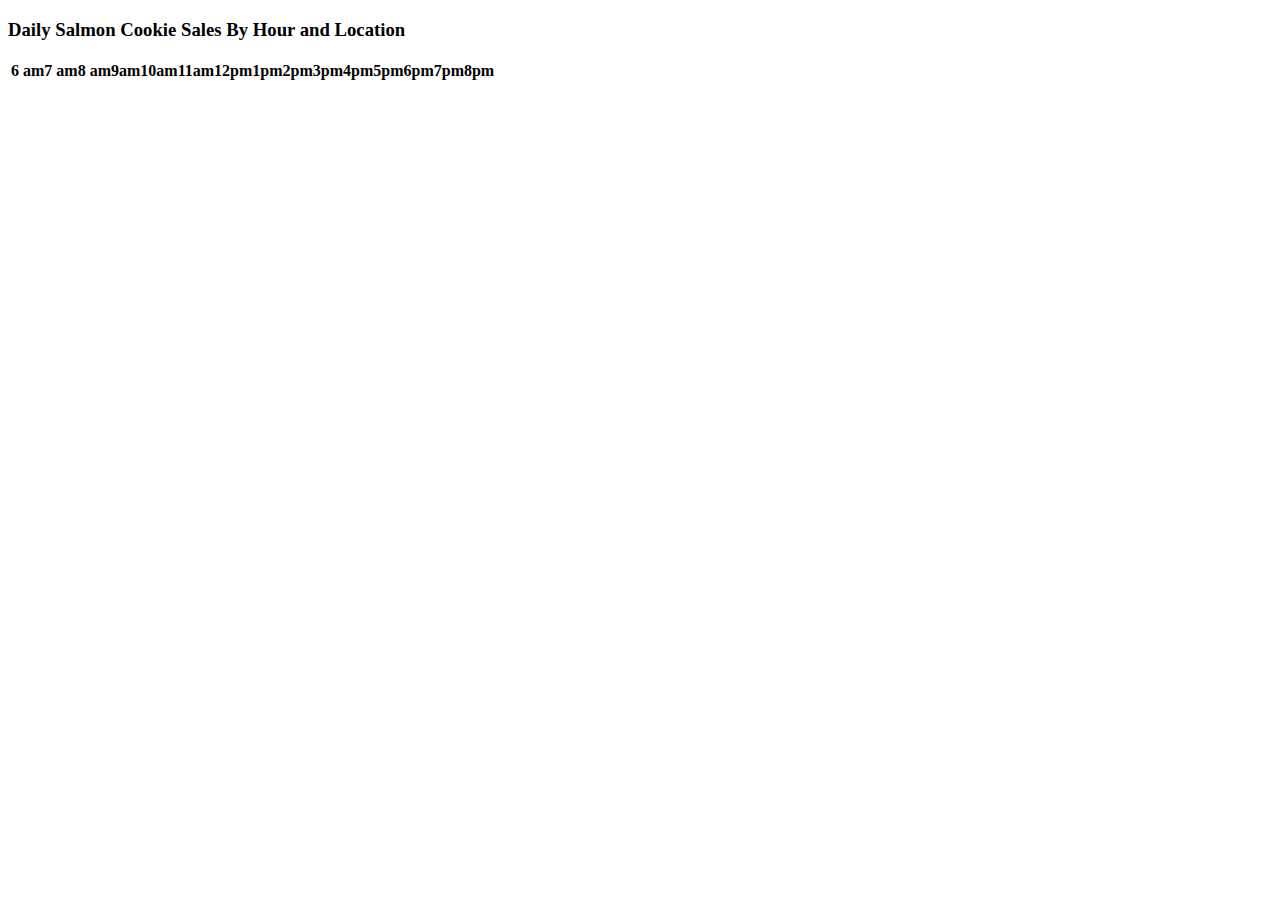
==== sales.html @ 8b211859 "created constructor fuctions. working on table." ====
<!DOCTYPE html>
<html>
<head>
  <meta charset="utf-8" />
  <title>Cookie Sales</title>
</head>
<body>
  <h3>Daily Salmon Cookie Sales By Hour and Location</h3>
    <table id = "cookiestands"></table>
  <script src = "js/app.js"></script>
</body>

</html>
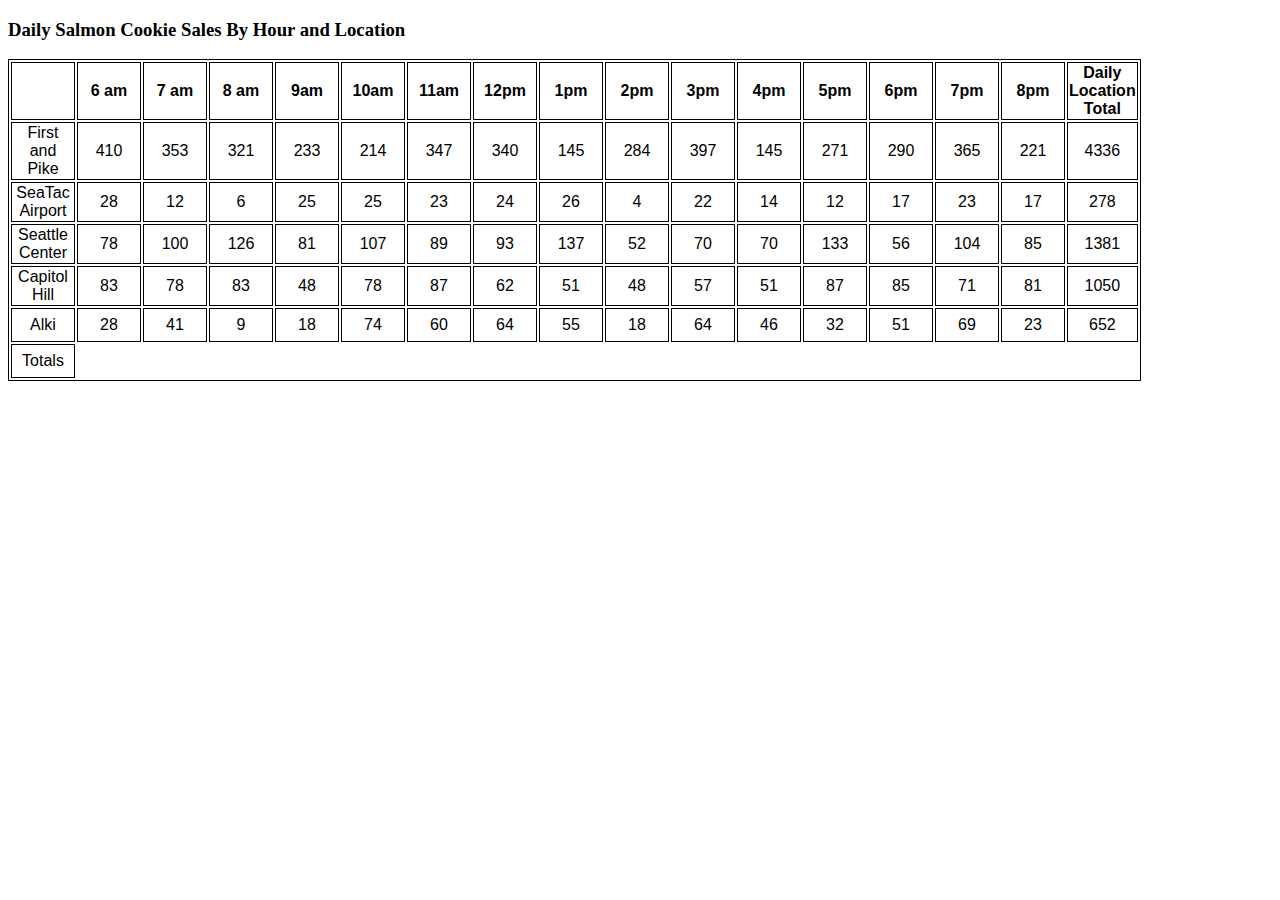
==== commit a9c2de64: "styled table" ====
--- a/sales.html
+++ b/sales.html
@@ -3,6 +3,7 @@
 <head>
   <meta charset="utf-8" />
   <title>Cookie Sales</title>
+  <link rel="stylesheet" type="text/css" media="screen" href="css/style.css" />
 </head>
 <body>
   <h3>Daily Salmon Cookie Sales By Hour and Location</h3>
--- a/css/style.css
+++ b/css/style.css
@@ -0,0 +1,131 @@
+* {
+  background-color:white;
+}
+
+#header {
+  background-color: rgb(169, 189, 137);
+  margin-top: 20px;
+  margin-bottom: 30px;
+  overflow: hidden;
+}
+
+.wrap {
+  width: 1000px;
+  margin: 10px 2px 2px 10px;
+}
+
+#title-area {
+  float: left;
+  background-color: rgb(169, 189, 137);
+  margin-bottom: 30px;
+  line-height: 10px;
+  height: 80px;
+
+}
+/* header styling */
+
+#title-area h1 {
+  background-color: rgb(169, 189, 137);
+  font-family: 'Cinzel', serif;
+  font-size: 45px;
+  color: rgb(165, 91, 0);
+  text-align: center;
+  white-space: nowrap;
+}
+
+#title-area p {
+  background-color: rgb(169, 189, 137);
+  font-family: 'Dancing Script', cursive;
+  font-size: 25px;
+  color: rgb(142, 42, 42);
+  line-height: 1px;
+  white-space: nowrap;
+}
+
+#title-area img {
+  width: 100px;
+  height: 60px;
+  background-color: rgb(169, 189, 137);
+  display: inline;
+
+}
+
+nav {
+  background-color: rgb(169, 189, 137);
+  line-height: 80px;
+  font-family: 'Cinzel', serif;
+  color: black;
+  height: 100px;
+  float: right;
+  width: 40%;
+}
+
+nav ul {
+  background-color: rgb(169, 189, 137);
+  list-style-type: none;
+  text-transform: uppercase;
+  font-weight: bold;
+  margin: 0;
+  padding: 0;
+  overflow: hidden;
+}
+
+nav li {
+  background-color: rgb(169, 189, 137);
+  float: left;
+  padding: 8px;
+}
+
+nav a { 
+  background-color: rgb(169, 189, 137);
+  color: black;
+  display: block;
+  text-decoration: none;
+}
+
+/* content styling */
+body {
+  font-family: Georgia, Times, serif;
+  font-size: 16px;
+  color: black;
+}
+.content p{
+  background-color: beige;
+}
+.content ul{
+  background-color: beige;
+}
+.content li{
+  background-color: beige;
+}
+.content-wrap{
+  border-style: dotted;
+  border-color: gray;
+  background-color: beige;
+  padding: 8px;
+}
+.content-info{
+  background-color: beige;
+}
+.title h2 {
+  font-family: 'Cinzel', serif;
+  color: rgb(165, 91, 0);
+  font-size: 20px;
+  background-color: beige;
+}
+
+table {
+  border: solid black 1px;
+  font-family: Arial, Helvetica, sans-serif;
+}
+
+th {
+  width: 60px;
+  border: solid black 1px;
+}
+
+td {
+  text-align: center;
+  height: 30px;
+  border: solid black 1px;
+}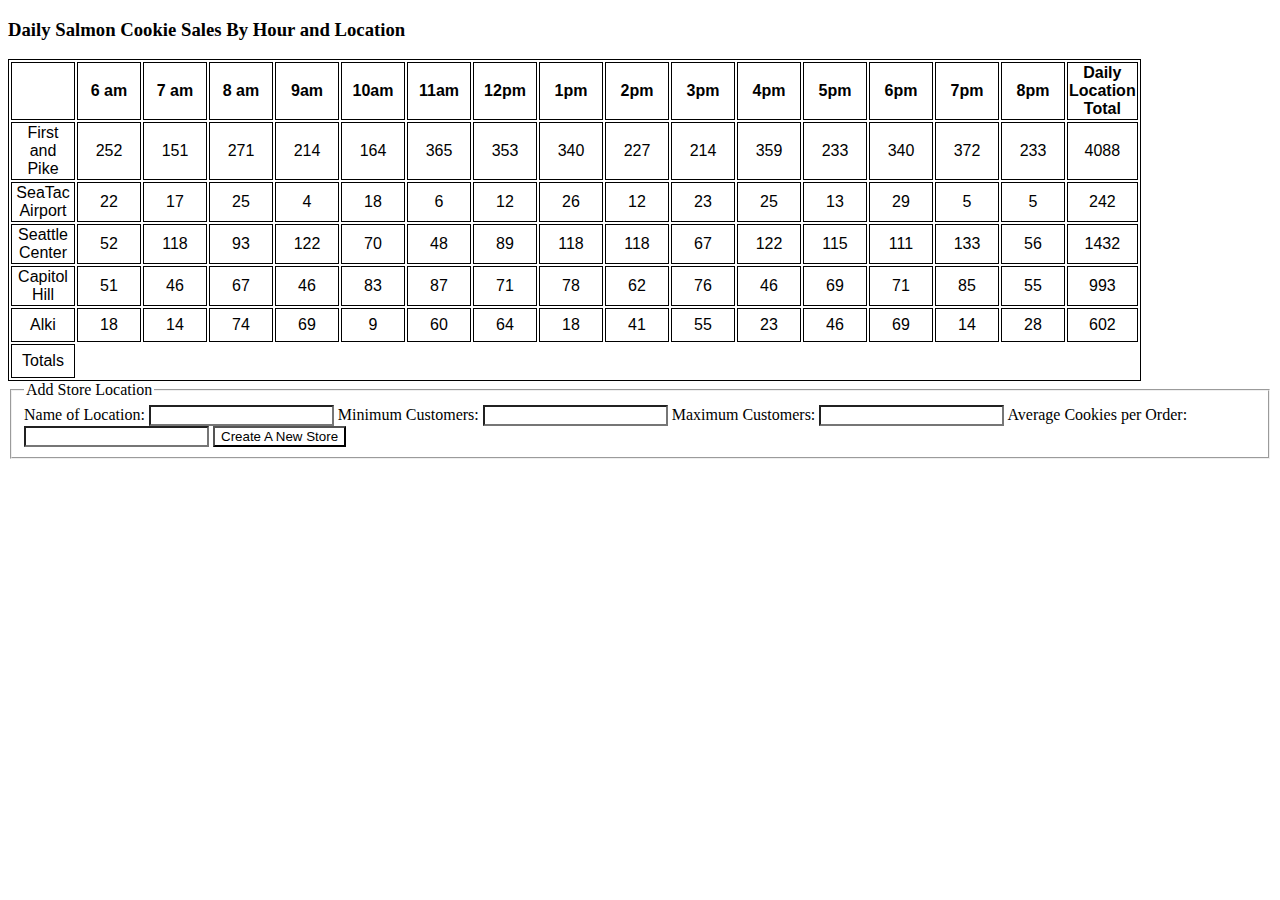
==== commit 9c8d4ff0: "added form. table accepts new location input from form." ====
--- a/sales.html
+++ b/sales.html
@@ -8,6 +8,22 @@
 <body>
   <h3>Daily Salmon Cookie Sales By Hour and Location</h3>
     <table id = "cookiestands"></table>
+  <form id = "store-form">
+    <fieldset>
+      <legend>Add Store Location</legend>
+
+      <label for = "name">Name of Location: </label>
+      <input name = "name" type = "text"/>
+      <label for "minCustomers">Minimum Customers: </label>
+      <input name = "minCustomers" type = "number"/>
+      <label for "maxCustomers">Maximum Customers: </label>
+      <input name = "maxCustomers" type = "number"/>
+      <label for "avgOrder">Average Cookies per Order: </label>
+      <input name = "avgOrder" type = "number"/>
+
+      <button type="submit">Create A New Store</button>
+    </fieldset>
+  </form>
   <script src = "js/app.js"></script>
 </body>
 
--- a/css/style.css
+++ b/css/style.css
@@ -114,6 +114,7 @@
   background-color: beige;
 }
 
+/* table styling */
 table {
   border: solid black 1px;
   font-family: Arial, Helvetica, sans-serif;
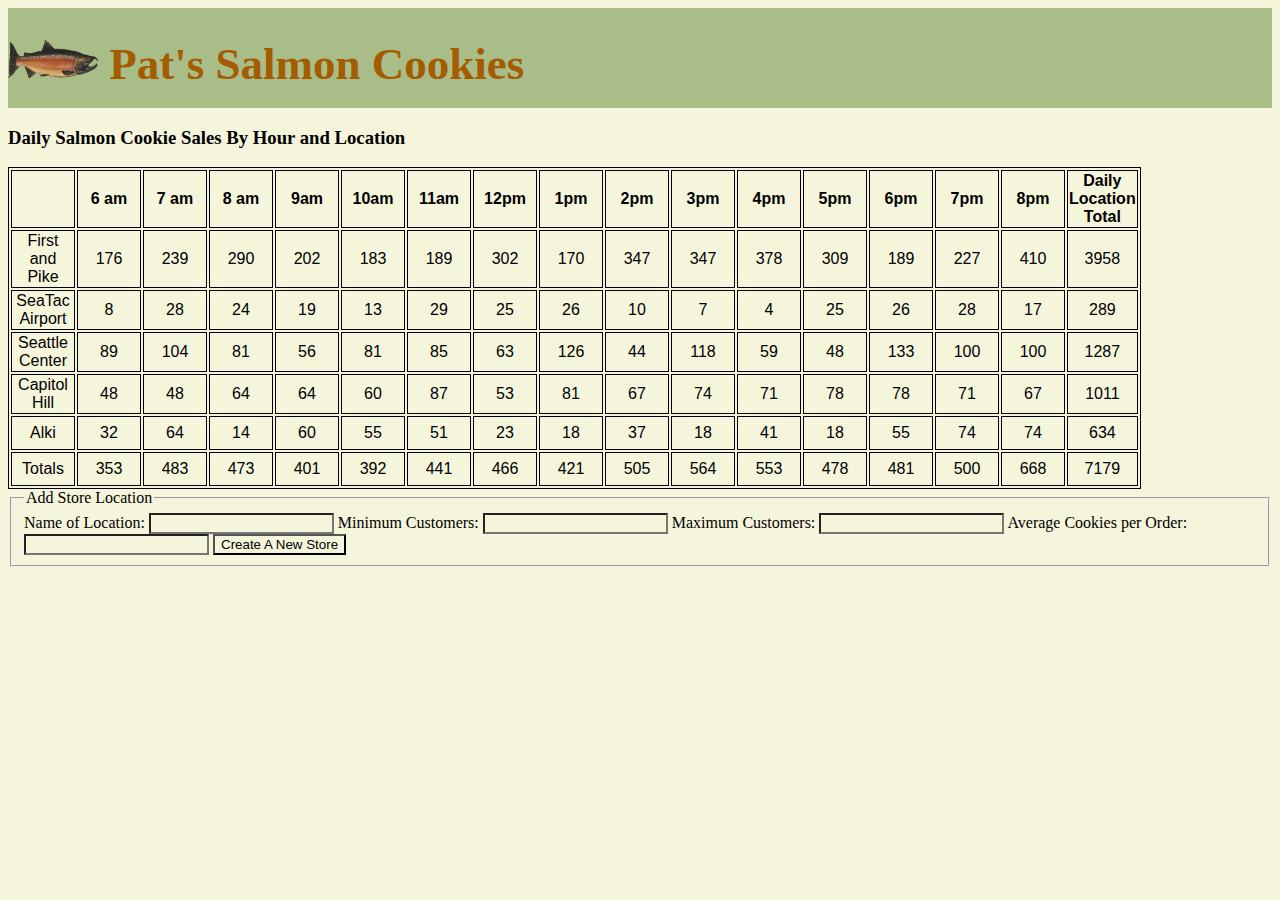
==== commit 7713c012: "Added more files to images dir. Began working on index and sales styling." ====
--- a/sales.html
+++ b/sales.html
@@ -6,6 +6,26 @@
   <link rel="stylesheet" type="text/css" media="screen" href="css/style.css" />
 </head>
 <body>
+  <div class = "header">
+    <h1>
+      <img src = "img/salmon.png" alt = "salmon" />
+      Pat's Salmon Cookies
+      <p>
+        Surprisingly delicious!
+      </p> 
+    </h1>
+    <nav>
+      <ul>
+<!-- List for navigation -->
+        <li><a href = "" >About</a></li>
+        <li><a href = "" >Locations</a></li>
+        <li><a href = "">Shop</a></li>
+        <li><a href = "" >Contact Us</a></li>
+      </ul>
+    </nav>
+  </div>
+  <div id="nav-placeholder">
+  </div>
   <h3>Daily Salmon Cookie Sales By Hour and Location</h3>
     <table id = "cookiestands"></table>
   <form id = "store-form">
--- a/css/style.css
+++ b/css/style.css
@@ -1,82 +1,60 @@
 * {
-  background-color:white;
-}
-
-#header {
-  background-color: rgb(169, 189, 137);
-  margin-top: 20px;
-  margin-bottom: 30px;
+  background-color: beige;
+}
+body {
+  font-family: Georgia, Times, serif;
+  color: black;
+}
+.header {
+  background-color: rgb(169, 189, 137);
+  height: 100px;
+  margin-bottom: 5px;
   overflow: hidden;
 }
 
-.wrap {
-  width: 1000px;
-  margin: 10px 2px 2px 10px;
-}
-
-#title-area {
-  float: left;
-  background-color: rgb(169, 189, 137);
-  margin-bottom: 30px;
-  line-height: 10px;
-  height: 80px;
-
-}
-/* header styling */
-
-#title-area h1 {
+.header img {
+  background-color: rgb(169, 189, 137);
+  width: 90px;
+  height: 40px;
+}
+
+.header h1 {
   background-color: rgb(169, 189, 137);
   font-family: 'Cinzel', serif;
   font-size: 45px;
   color: rgb(165, 91, 0);
-  text-align: center;
-  white-space: nowrap;
-}
-
-#title-area p {
+}
+
+.header p{
   background-color: rgb(169, 189, 137);
   font-family: 'Dancing Script', cursive;
   font-size: 25px;
   color: rgb(142, 42, 42);
-  line-height: 1px;
+  line-height: 20px;
   white-space: nowrap;
 }
 
-#title-area img {
-  width: 100px;
-  height: 60px;
-  background-color: rgb(169, 189, 137);
-  display: inline;
-
-}
-
-nav {
-  background-color: rgb(169, 189, 137);
-  line-height: 80px;
+
+.header nav {
+  background-color: rgb(169, 189, 137);
+  float: right;
   font-family: 'Cinzel', serif;
   color: black;
-  height: 100px;
-  float: right;
-  width: 40%;
-}
-
-nav ul {
-  background-color: rgb(169, 189, 137);
+}
+
+.header nav ul {
   list-style-type: none;
   text-transform: uppercase;
   font-weight: bold;
-  margin: 0;
-  padding: 0;
-  overflow: hidden;
-}
-
-nav li {
+}
+
+.header nav ul li {
   background-color: rgb(169, 189, 137);
   float: left;
   padding: 8px;
 }
 
-nav a { 
+a { 
   background-color: rgb(169, 189, 137);
   color: black;
   display: block;
@@ -84,37 +62,145 @@
 }
 
 /* content styling */
-body {
-  font-family: Georgia, Times, serif;
-  font-size: 16px;
-  color: black;
-}
-.content p{
+
+#about h2{
+  font-family: 'Cinzel', serif;
+  padding-top: 20px;
+  padding-left: 30px;
+  font-weight: bold;
+  color: rgb(165, 91, 0);
+  font-size: 20px;
+}
+
+#about p{
+  float: left;
+  padding-left: 30px;
+  margin-bottom: 30px;
+  font-size: 18px;
+  width: 480px;
+  height: 300px;
+}
+
+#about img{
+  float: right;
+  padding-right: 50px;
+  padding-left: 50px;
+  width: 480px;
+  height: 300px;
+}
+
+#locations h2{
+  position: absolute;
+  float: left;
+  margin-top: 320px;
+  font-family: 'Cinzel', serif;
+  padding-left: 30px;
+  font-weight: bold;
+  color: rgb(165, 91, 0);
+  font-size: 20px;
+  width: 375px;
+  height: 300px;
+}
+
+#locations p{
+  position: absolute;
+  margin-top: 350px;
+  margin-left: 30px;
+  font-size: 18px;
+  font-weight: bold;
+}
+#locations ul{
+  position: absolute;
+  margin-top: 370px;
+  margin-left: 30px;
+  font-size: 18px;
+  width: 375px;
+}
+
+#locations #address li{
+  color: rgb(142, 42, 42);
+}
+
+#locations li{
+  line-height: 20px;
+}
+
+#contact h2{
+  position: absolute;
+  margin-top: 320px;
+  font-family: 'Cinzel', serif;
+  margin-left: 405px;
+  font-weight: bold;
+  color: rgb(165, 91, 0);
+  font-size: 20px;
+  width: 375px;
+  height: 300px;
+}
+
+#contact p{
+  position: absolute;
+  margin-top: 350px;
+  margin-left: 405px;
+  font-size: 18px;
+  font-weight: bold;
+}
+
+#contact ul{
+  position: absolute;
+  margin-top: 370px;
+  margin-left: 415px;
+  font-size: 18px;
+  line-height: 30px;
+}
+
+#contact li{
+  line-height: 20px;
+}
+
+#events h2{
+  position: absolute;
+  margin-top: 320px;
+  font-family: 'Cinzel', serif;
+  margin-left: 785px;
+  font-weight: bold;
+  color: rgb(165, 91, 0);
+  font-size: 20px;
+  width: 375px;
+  height: 300px;
+}
+
+#events p{
+  position: absolute;
+  margin-top: 350px;
+  margin-left: 785px;
+  font-size: 18px;
+  font-weight: bold;
+}
+
+#events ul{
+  position: absolute;
+  margin-top: 370px;
+  margin-left: 790px;
+  font-size: 18px;
+  line-height: 30px;
+}
+#events a{
   background-color: beige;
-}
-.content ul{
-  background-color: beige;
-}
-.content li{
-  background-color: beige;
-}
-.content-wrap{
-  border-style: dotted;
-  border-color: gray;
-  background-color: beige;
-  padding: 8px;
-}
-.content-info{
-  background-color: beige;
-}
-.title h2 {
-  font-family: 'Cinzel', serif;
-  color: rgb(165, 91, 0);
-  font-size: 20px;
-  background-color: beige;
-}
-
-/* table styling */
+  color: rgb(142, 42, 42);
+}
+#events li{
+  line-height: 20px;
+}
+
+.footer {
+  position: absolute;
+  right: 0;
+  bottom: 0;
+  left: 0;
+  padding: 1rem;
+  text-align: center;
+}
+
 table {
   border: solid black 1px;
   font-family: Arial, Helvetica, sans-serif;
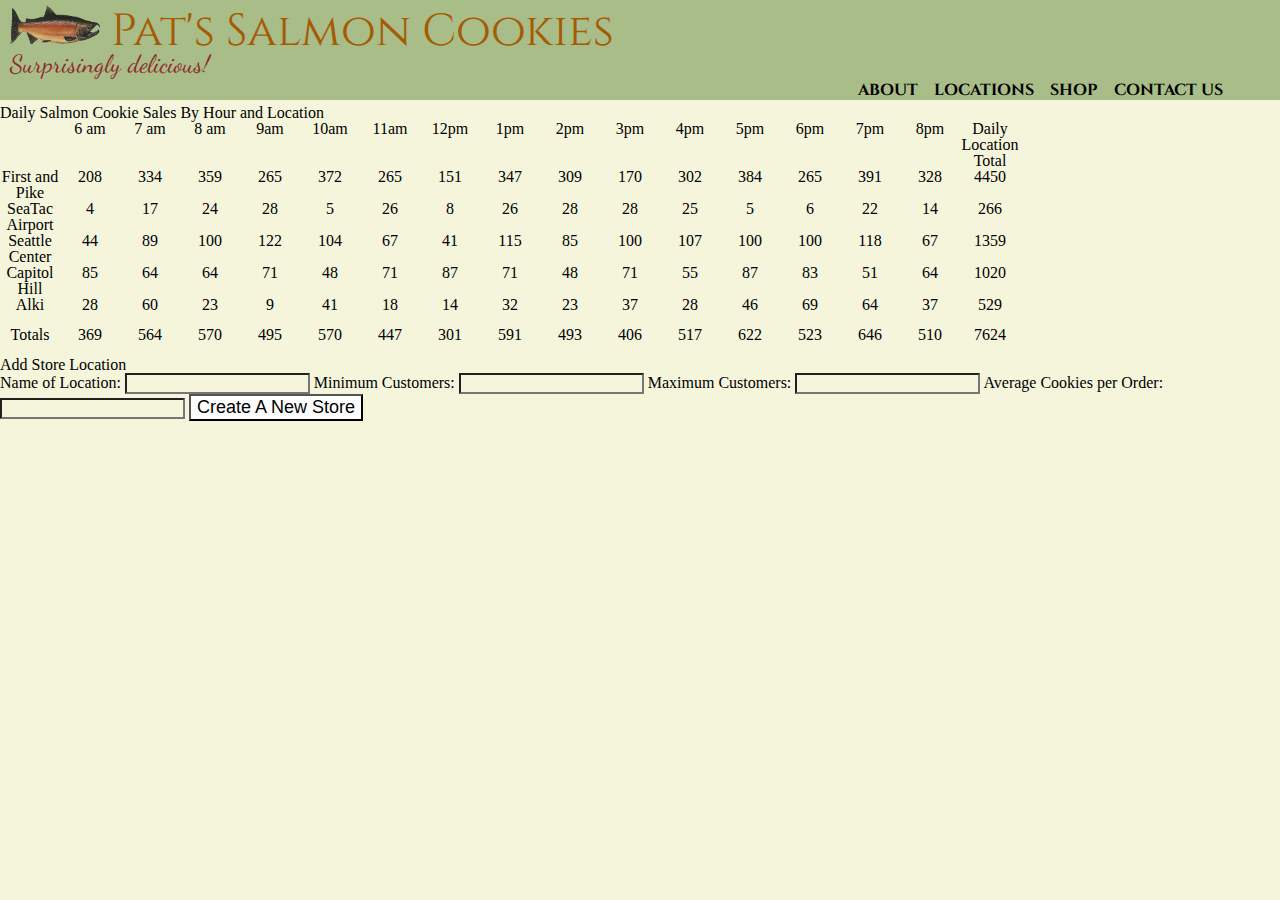
==== commit 40334f51: "Added more styling to index. Added shop html." ====
--- a/sales.html
+++ b/sales.html
@@ -4,6 +4,9 @@
   <meta charset="utf-8" />
   <title>Cookie Sales</title>
   <link rel="stylesheet" type="text/css" media="screen" href="css/style.css" />
+  <link rel="stylesheet" type="text/css" media="screen" href="css/reset.css" />
+  <link href="https://fonts.googleapis.com/css?family=Cinzel" rel="stylesheet">
+  <link href="https://fonts.googleapis.com/css?family=Dancing+Script" rel="stylesheet">
 </head>
 <body>
   <div class = "header">
@@ -24,10 +27,8 @@
       </ul>
     </nav>
   </div>
-  <div id="nav-placeholder">
-  </div>
   <h3>Daily Salmon Cookie Sales By Hour and Location</h3>
-    <table id = "cookiestands"></table>
+  <table id = "cookiestands"></table>
   <form id = "store-form">
     <fieldset>
       <legend>Add Store Location</legend>
--- a/css/style.css
+++ b/css/style.css
@@ -16,6 +16,8 @@
   background-color: rgb(169, 189, 137);
   width: 90px;
   height: 40px;
+  padding-left: 10px;
+  padding-top: 5px;
 }
 
 .header h1 {
@@ -23,6 +25,7 @@
   font-family: 'Cinzel', serif;
   font-size: 45px;
   color: rgb(165, 91, 0);
+  display: inline;
 }
 
 .header p{
@@ -32,20 +35,21 @@
   color: rgb(142, 42, 42);
   line-height: 20px;
   white-space: nowrap;
+  padding-left: 10px;
 }
 
 
 .header nav {
-  background-color: rgb(169, 189, 137);
-  float: right;
-  font-family: 'Cinzel', serif;
-  color: black;
+  padding-left: 0;
+  display: inline;
+  font-family: 'Cinzel', serif;
 }
 
 .header nav ul {
   list-style-type: none;
   text-transform: uppercase;
   font-weight: bold;
+  padding-left: 850px;
 }
 
 .header nav ul li {
@@ -65,8 +69,8 @@
 
 #about h2{
   font-family: 'Cinzel', serif;
-  padding-top: 20px;
-  padding-left: 30px;
+  padding-top: 10px;
+  padding-left: 200px;
   font-weight: bold;
   color: rgb(165, 91, 0);
   font-size: 20px;
@@ -74,7 +78,8 @@
 
 #about p{
   float: left;
-  padding-left: 30px;
+  padding-left: 200px;
+  padding-top:10px;
   margin-bottom: 30px;
   font-size: 18px;
   width: 480px;
@@ -83,124 +88,162 @@
 
 #about img{
   float: right;
-  padding-right: 50px;
+  padding-right: 200px;
   padding-left: 50px;
   width: 480px;
   height: 300px;
 }
 
 #locations h2{
-  position: absolute;
-  float: left;
-  margin-top: 320px;
-  font-family: 'Cinzel', serif;
-  padding-left: 30px;
-  font-weight: bold;
-  color: rgb(165, 91, 0);
-  font-size: 20px;
+  background-color: beige;
+  position: absolute;
+  float: left;
+  margin-top: 350px;
+  font-family: 'Cinzel', serif;
+  padding-left: 200px;
+  font-weight: bold;
+  color: rgb(165, 91, 0);
+  font-size: 20px;
+
+}
+
+#locations p{
+  position: absolute;
+  margin-top: 380px;
+  margin-left: 200px;
+  font-size: 18px;
+  font-weight: bold;
+}
+#locations ul{
+  position: absolute;
+  margin-top: 400px;
+  margin-left: 200px;
+  font-size: 18px;
   width: 375px;
-  height: 300px;
-}
-
-#locations p{
+}
+
+
+#locations li{
+  line-height: 20px;
+}
+
+
+#locations li:nth-child(even){
+  color: rgb(142, 42, 42);
+}
+
+#contact h2{
+  background-color: beige;
   position: absolute;
   margin-top: 350px;
-  margin-left: 30px;
-  font-size: 18px;
-  font-weight: bold;
-}
-#locations ul{
-  position: absolute;
-  margin-top: 370px;
-  margin-left: 30px;
-  font-size: 18px;
-  width: 375px;
-}
-
-#locations #address li{
+  font-family: 'Cinzel', serif;
+  margin-left: 605px;
+  font-weight: bold;
+  color: rgb(165, 91, 0);
+  font-size: 20px;
+
+}
+
+#contact p{
+  position: absolute;
+  margin-top: 380px;
+  margin-left: 605px;
+  font-size: 18px;
+  font-weight: bold;
+}
+
+#contact ul{
+  position: absolute;
+  margin-top: 400px;
+  margin-left: 615px;
+  font-size: 18px;
+  line-height: 30px;
+}
+
+#contact li{
+  line-height: 20px;
+}
+
+#events h2{
+  background-color: beige;
+  position: absolute;
+  margin-top: 350px;
+  font-family: 'Cinzel', serif;
+  margin-left: 985px;
+  font-weight: bold;
+  color: rgb(165, 91, 0);
+  font-size: 20px;
+
+}
+
+#events p{
+  position: absolute;
+  margin-top: 380px;
+  margin-left: 985px;
+  font-size: 18px;
+  font-weight: bold;
+}
+
+#events ul{
+  position: absolute;
+  margin-top: 400px;
+  margin-left: 990px;
+  font-size: 18px;
+  line-height: 30px;
+}
+#events a{
+  background-color: beige;
   color: rgb(142, 42, 42);
 }
-
-#locations li{
-  line-height: 20px;
-}
-
-#contact h2{
-  position: absolute;
-  margin-top: 320px;
-  font-family: 'Cinzel', serif;
-  margin-left: 405px;
-  font-weight: bold;
-  color: rgb(165, 91, 0);
-  font-size: 20px;
-  width: 375px;
-  height: 300px;
-}
-
-#contact p{
-  position: absolute;
-  margin-top: 350px;
-  margin-left: 405px;
-  font-size: 18px;
-  font-weight: bold;
-}
-
-#contact ul{
-  position: absolute;
-  margin-top: 370px;
-  margin-left: 415px;
-  font-size: 18px;
-  line-height: 30px;
-}
-
-#contact li{
-  line-height: 20px;
-}
-
-#events h2{
-  position: absolute;
-  margin-top: 320px;
-  font-family: 'Cinzel', serif;
-  margin-left: 785px;
-  font-weight: bold;
-  color: rgb(165, 91, 0);
-  font-size: 20px;
-  width: 375px;
-  height: 300px;
-}
-
-#events p{
-  position: absolute;
-  margin-top: 350px;
-  margin-left: 785px;
-  font-size: 18px;
-  font-weight: bold;
-}
-
-#events ul{
-  position: absolute;
-  margin-top: 370px;
-  margin-left: 790px;
-  font-size: 18px;
-  line-height: 30px;
-}
-#events a{
-  background-color: beige;
-  color: rgb(142, 42, 42);
-}
 #events li{
   line-height: 20px;
 }
 
-.footer {
-  position: absolute;
-  right: 0;
-  bottom: 0;
-  left: 0;
+#merch h2{
+  background-color: beige;
+  position: absolute;
+  margin-top: 650px;
+  font-family: 'Cinzel', serif;
+  margin-left: 200px;
+  font-weight: bold;
+  color: rgb(165, 91, 0);
+  font-size: 20px;
+}
+#merch img{
+  position: absolute;
+  float: left;
+  padding-top: 20px;
+  /* margin-left: 200px; */
+}
+#merch p{
+  position: absolute;
+  margin-top: 690px;
+  margin-right: 200px;
+  margin-left:605px;
+  font-size: 18px;
+}
+
+button{
+  position: relative;
+  background: white;
+  font-size: 18px;
+  transition: 350ms;
+  cursor: pointer;
+}
+
+button:hover{
+  background: rgb(142, 42, 42);
+}
+/* .footer {
+  position: absolute;
+  margin-bottom: 0;
   padding: 1rem;
   text-align: center;
-}
-
+} */
+h3 {
+  font-size: 20px;
+  padding-top: 5px;
+}
 table {
   border: solid black 1px;
   font-family: Arial, Helvetica, sans-serif;
@@ -215,4 +258,9 @@
   text-align: center;
   height: 30px;
   border: solid black 1px;
-}+}
+/* .footer{
+  position:absolute;
+  bottom:0;
+  width:100%;
+  /* height:60px;    */
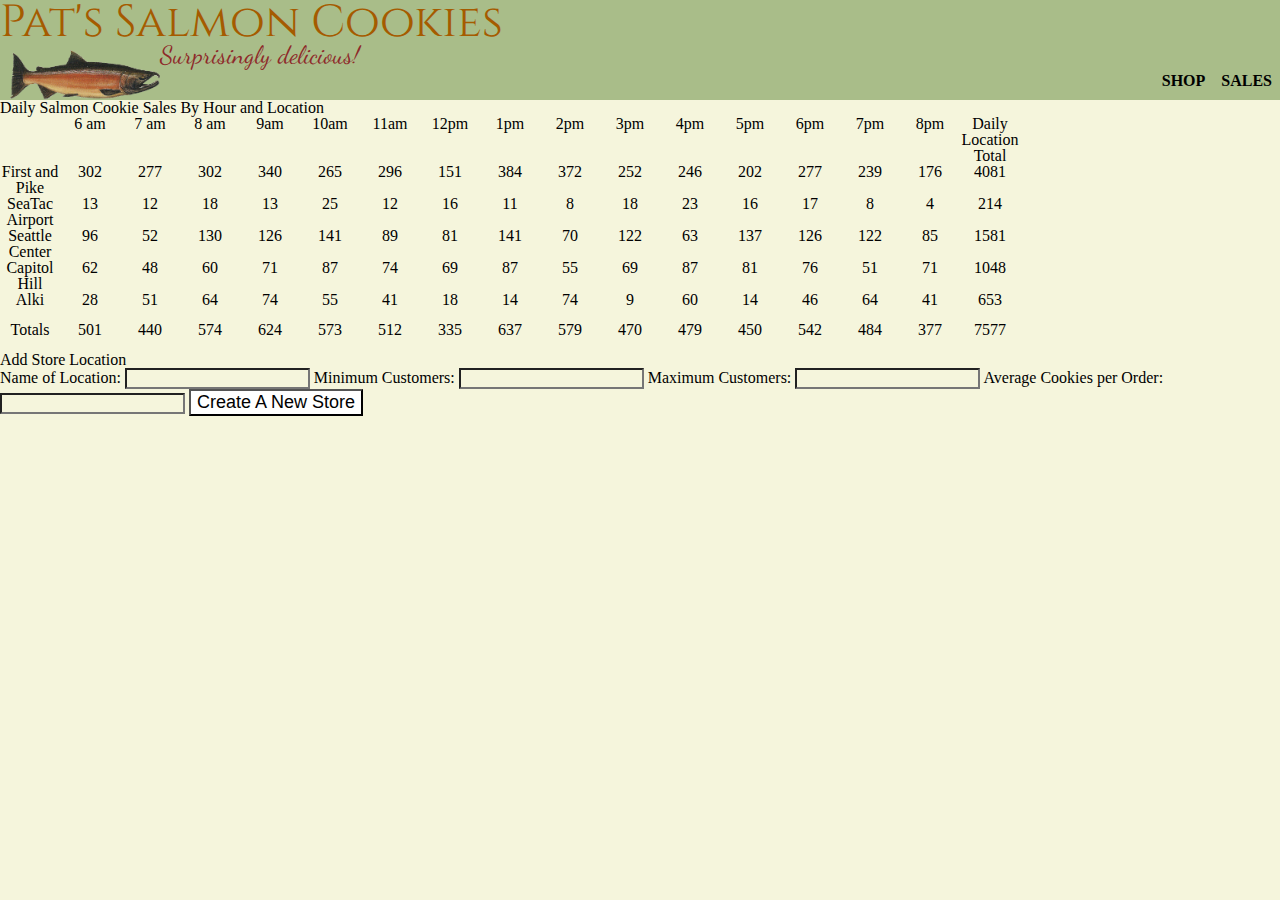
==== commit f2473d78: "Linked pages to index. Simplified header code." ====
--- a/sales.html
+++ b/sales.html
@@ -9,24 +9,19 @@
   <link href="https://fonts.googleapis.com/css?family=Dancing+Script" rel="stylesheet">
 </head>
 <body>
-  <div class = "header">
-    <h1>
-      <img src = "img/salmon.png" alt = "salmon" />
-      Pat's Salmon Cookies
+  <header>
+    <h1>Pat's Salmon Cookies</h1>
+    <img src = "img/salmon.png" alt = "salmon" />
       <p>
         Surprisingly delicious!
-      </p> 
-    </h1>
-    <nav>
-      <ul>
-<!-- List for navigation -->
-        <li><a href = "" >About</a></li>
-        <li><a href = "" >Locations</a></li>
-        <li><a href = "">Shop</a></li>
-        <li><a href = "" >Contact Us</a></li>
-      </ul>
-    </nav>
-  </div>
+      </p>
+      <nav>
+          <ul>
+              <li><a href = "shop.html">Shop</a></li>
+               <li><a href = "sales.html" >Sales</a></li>
+          </ul>
+      </nav>
+ </header>
   <h3>Daily Salmon Cookie Sales By Hour and Location</h3>
   <table id = "cookiestands"></table>
   <form id = "store-form">
--- a/css/style.css
+++ b/css/style.css
@@ -5,57 +5,61 @@
   font-family: Georgia, Times, serif;
   color: black;
 }
-.header {
-  background-color: rgb(169, 189, 137);
+header {
+  background-color: rgb(169, 189, 137);
+  width: auto;
   height: 100px;
   margin-bottom: 5px;
   overflow: hidden;
 }
 
-.header img {
-  background-color: rgb(169, 189, 137);
-  width: 90px;
-  height: 40px;
+header img {
+  background-color: rgb(169, 189, 137);
+  float: left;
+  width: 150px;
+  height: 50px;
   padding-left: 10px;
   padding-top: 5px;
 }
 
-.header h1 {
+header h1 {
   background-color: rgb(169, 189, 137);
   font-family: 'Cinzel', serif;
   font-size: 45px;
   color: rgb(165, 91, 0);
-  display: inline;
-}
-
-.header p{
+  /* display: inline; */
+}
+
+header p{
   background-color: rgb(169, 189, 137);
   font-family: 'Dancing Script', cursive;
   font-size: 25px;
   color: rgb(142, 42, 42);
   line-height: 20px;
   white-space: nowrap;
-  padding-left: 10px;
-}
-
-
-.header nav {
-  padding-left: 0;
-  display: inline;
-  font-family: 'Cinzel', serif;
-}
-
-.header nav ul {
+  /* padding-left: 170px; */
+}
+
+
+nav {
+  float: right;
+  /* display: inline; */
+  background-color: rgb(169, 189, 137);
+  font-family: 'Cinzel', serif;
+}
+
+nav ul {
+  /* padding-right: 40px; */
   list-style-type: none;
   text-transform: uppercase;
   font-weight: bold;
-  padding-left: 850px;
-}
-
-.header nav ul li {
+}
+
+nav ul li {
   background-color: rgb(169, 189, 137);
   float: left;
   padding: 8px;
+  /* margin-left: 10x */
 }
 
 a { 
@@ -231,9 +235,17 @@
   cursor: pointer;
 }
 
+#merch a{
+  background: white;
+}
+
+#merch a:hover{
+  background: rgb(142, 42, 42);
+}
 button:hover{
   background: rgb(142, 42, 42);
 }
+
 /* .footer {
   position: absolute;
   margin-bottom: 0;
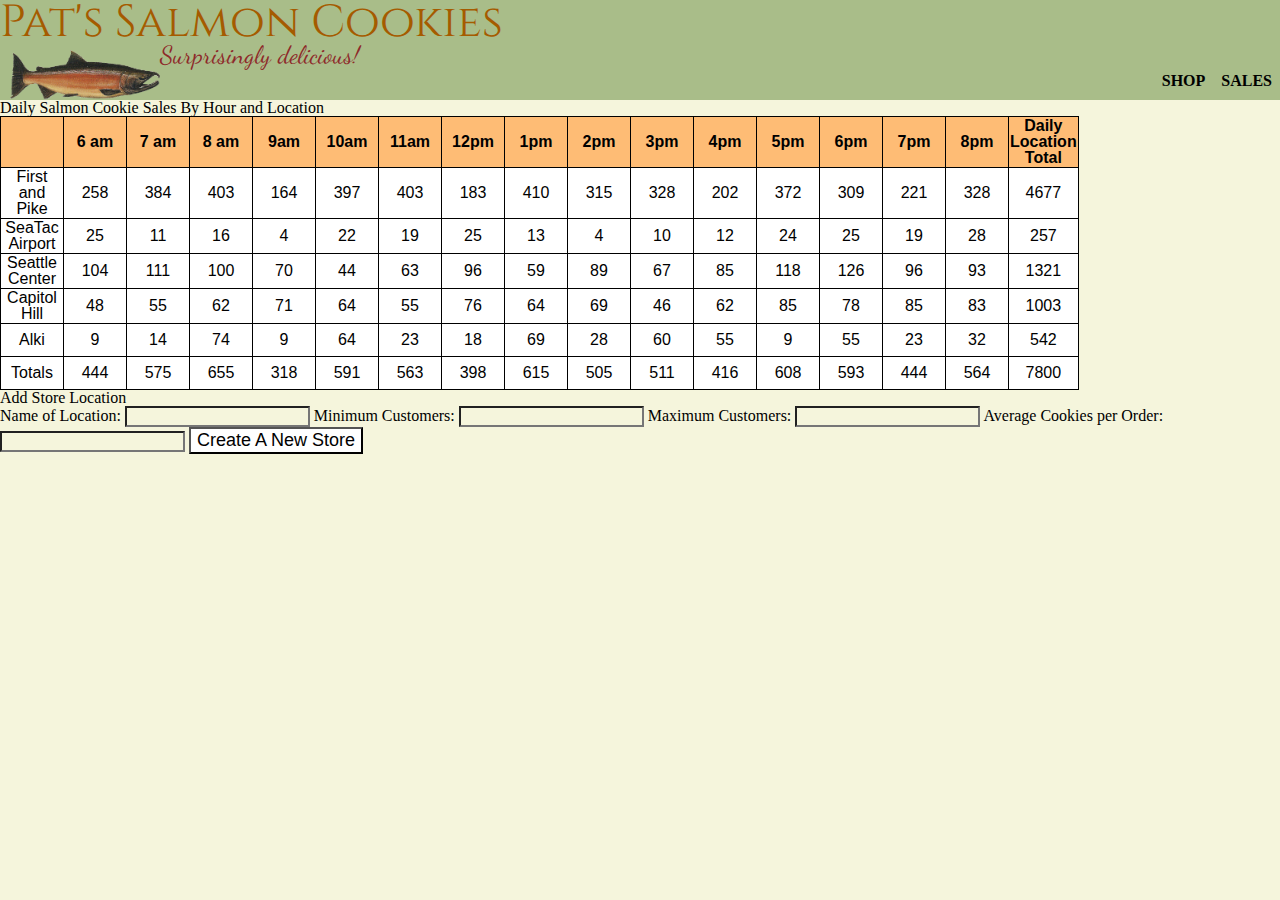
==== commit e5df6594: "updated styling on all pages. Repositioned images on shop.html. Added shop captions." ====
--- a/sales.html
+++ b/sales.html
@@ -7,11 +7,12 @@
   <link rel="stylesheet" type="text/css" media="screen" href="css/reset.css" />
   <link href="https://fonts.googleapis.com/css?family=Cinzel" rel="stylesheet">
   <link href="https://fonts.googleapis.com/css?family=Dancing+Script" rel="stylesheet">
+  <link rel="shortcut icon" type = "image/png" href="img/salmon.png">
 </head>
 <body>
   <header>
     <h1>Pat's Salmon Cookies</h1>
-    <img src = "img/salmon.png" alt = "salmon" />
+    <a href = "index.html"><img src = "img/salmon.png" alt = "salmon" /></a>
       <p>
         Surprisingly delicious!
       </p>
@@ -22,7 +23,7 @@
           </ul>
       </nav>
  </header>
-  <h3>Daily Salmon Cookie Sales By Hour and Location</h3>
+  <h3 id = "tabletitle">Daily Salmon Cookie Sales By Hour and Location</h3>
   <table id = "cookiestands"></table>
   <form id = "store-form">
     <fieldset>
--- a/css/style.css
+++ b/css/style.css
@@ -239,22 +239,18 @@
   background: white;
 }
 
+
+button:hover{
+  background: rgb(142, 42, 42);
+}
+
 #merch a:hover{
   background: rgb(142, 42, 42);
 }
-button:hover{
-  background: rgb(142, 42, 42);
-}
-
-/* .footer {
-  position: absolute;
-  margin-bottom: 0;
-  padding: 1rem;
-  text-align: center;
-} */
-h3 {
-  font-size: 20px;
-  padding-top: 5px;
+
+#tabletitle h3{
+  font-size: 18px;
+  font-weight: bold;
 }
 table {
   border: solid black 1px;
@@ -262,17 +258,49 @@
 }
 
 th {
+  background: rgb(254, 188, 117);
   width: 60px;
   border: solid black 1px;
 }
 
 td {
+  background: white;
   text-align: center;
   height: 30px;
   border: solid black 1px;
+}
+
+.column {
+  float: left;
+  width: 33.33%;
+  padding-top: 10px;
+}
+
+.row:after {
+  content: "";
+  display: table;
+  clear: both;
+  padding-top: 10px;
+}
+
+column {
+  float: left;
+}
+
+.left, right {
+  width: 25%;
+}
+
+.middle {
+  width: 50%;
 }
 /* .footer{
   position:absolute;
   bottom:0;
   width:100%;
   /* height:60px;    */
+
+  .column h2{
+    font-size: 18px;
+    font-weight: bold;
+  }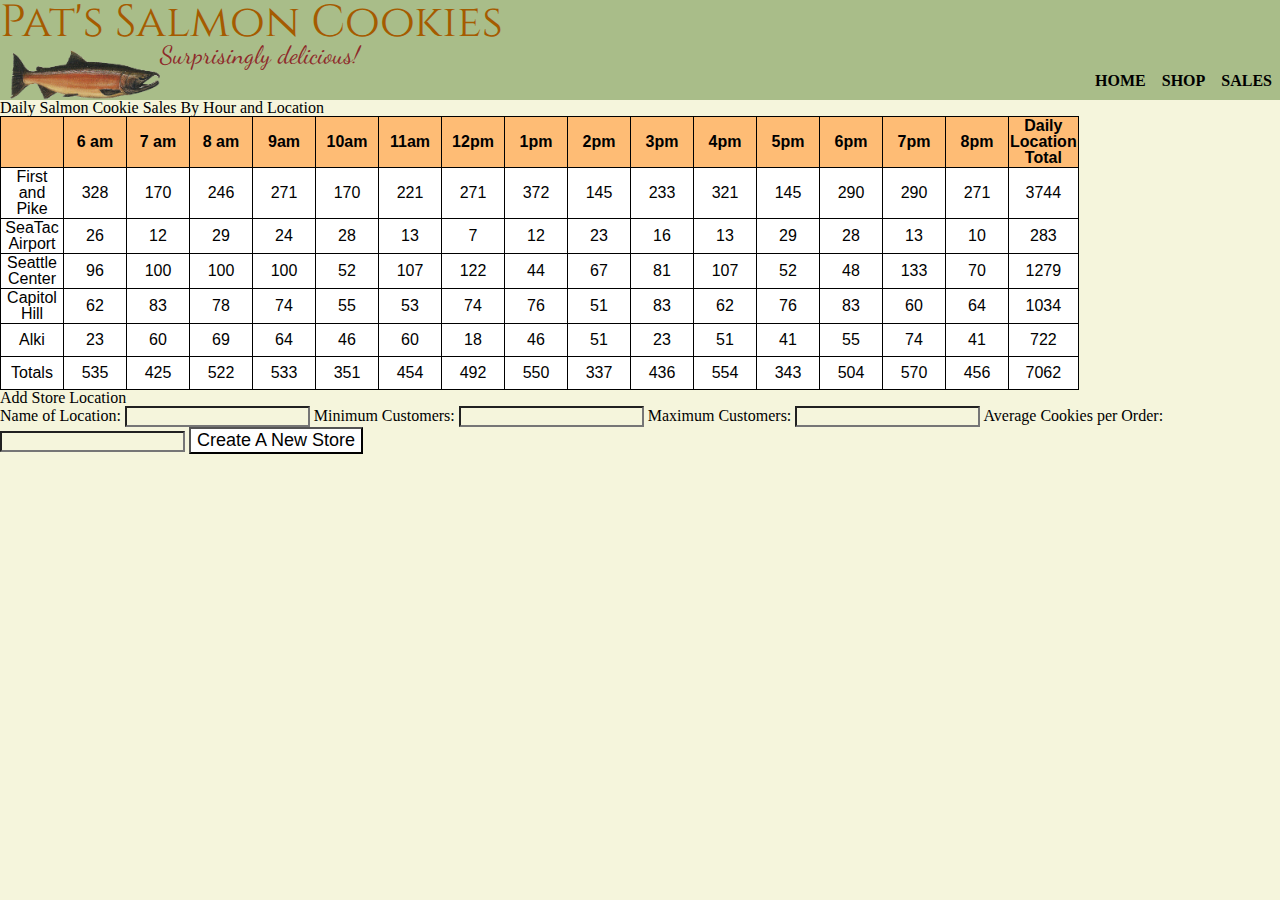
==== commit 2e6c8890: "Added footer. Added home to nav bar." ====
--- a/sales.html
+++ b/sales.html
@@ -18,12 +18,13 @@
       </p>
       <nav>
           <ul>
+              <li><a href = "index.html">Home</a></li>
               <li><a href = "shop.html">Shop</a></li>
                <li><a href = "sales.html" >Sales</a></li>
           </ul>
       </nav>
  </header>
-  <h3 id = "tabletitle">Daily Salmon Cookie Sales By Hour and Location</h3>
+  <h3 class = "tabletitle">Daily Salmon Cookie Sales By Hour and Location</h3>
   <table id = "cookiestands"></table>
   <form id = "store-form">
     <fieldset>
--- a/css/style.css
+++ b/css/style.css
@@ -4,7 +4,9 @@
 body {
   font-family: Georgia, Times, serif;
   color: black;
-}
+  position: relative;
+}
+
 header {
   background-color: rgb(169, 189, 137);
   width: auto;
@@ -68,7 +70,9 @@
   display: block;
   text-decoration: none;
 }
-
+a:hover {
+  color: rgb(142, 42, 42);
+}
 /* content styling */
 
 #about h2{
@@ -240,13 +244,6 @@
 }
 
 
-button:hover{
-  background: rgb(142, 42, 42);
-}
-
-#merch a:hover{
-  background: rgb(142, 42, 42);
-}
 
 #tabletitle h3{
   font-size: 18px;
@@ -294,13 +291,25 @@
 .middle {
   width: 50%;
 }
-/* .footer{
-  position:absolute;
-  bottom:0;
-  width:100%;
-  /* height:60px;    */
 
   .column h2{
     font-size: 18px;
     font-weight: bold;
-  }+  }
+
+main:after {
+  content:'';
+  float: left;
+}
+footer{
+  clear: left;
+  position: fixed;
+  bottom: 0;
+  display: block;
+  margin-bottom: 0;
+  width:100%;
+  text-align: center;
+  overflow: hidden;
+}
+
+  /* height:60px;   